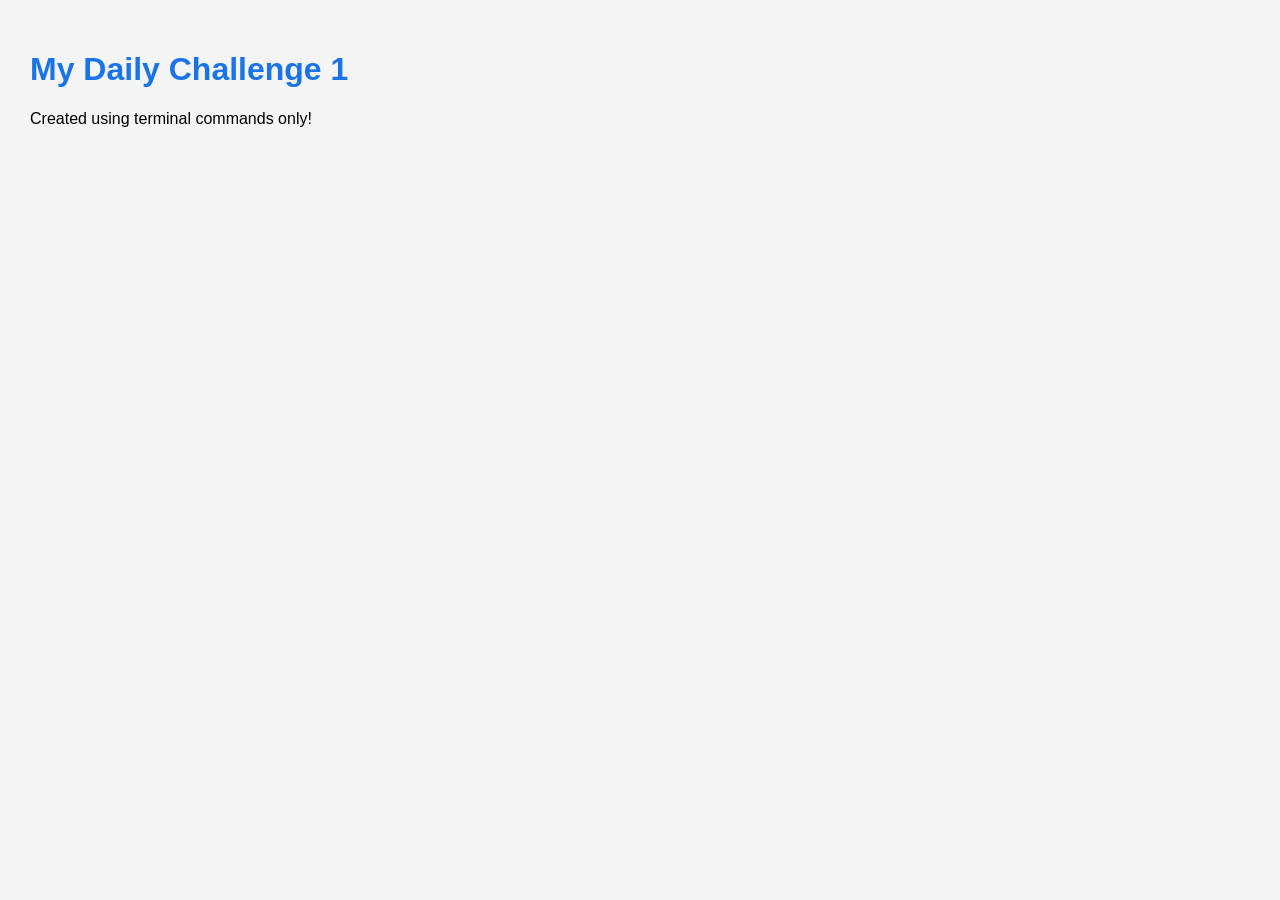
==== daily-challenge-1/src/index.html @ aa6e46f5 "Add daily challenge 1" ====
<!DOCTYPE html>
<html lang="en">
<head>
    <meta charset="UTF-8">
    <meta name="viewport" content="width=device-width, initial-scale=1.0">
    <title>Daily Challenge 1</title>
    <link rel="stylesheet" href="css/style.css">
</head>
<body>
    <h1>My Daily Challenge 1</h1>
    <p>Created using terminal commands only!</p>

    <script src="js/app.js"></script>
</body>
</html>
---- daily-challenge-1/src/css/style.css ----
body {
    font-family: Arial, sans-serif;
    margin: 0;
    padding: 30px;
    background-color: #f4f4f4;
}

h1 {
    color: #1a73e8;
}
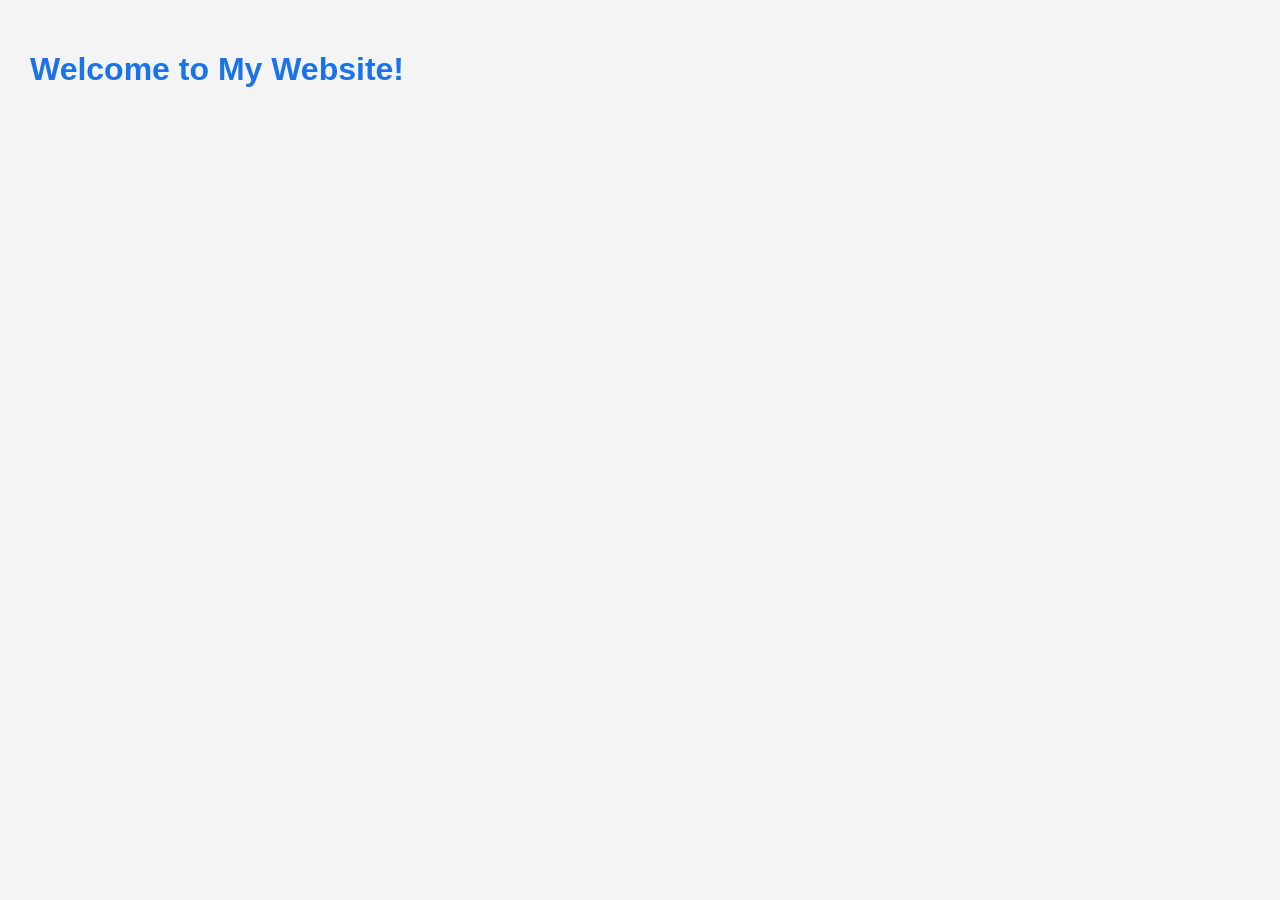
==== commit 7bbbfefb: "Update daily challenge 1 index.html" ====
--- a/daily-challenge-1/src/index.html
+++ b/daily-challenge-1/src/index.html
@@ -2,14 +2,22 @@
 <html lang="en">
 <head>
     <meta charset="UTF-8">
+
     <meta name="viewport" content="width=device-width, initial-scale=1.0">
-    <title>Daily Challenge 1</title>
+
+    <meta name="description" content="My web development project">
+
+    <title>My Web Project</title>
+
+    <!-- Link to CSS stylesheet -->
     <link rel="stylesheet" href="css/style.css">
 </head>
+
 <body>
-    <h1>My Daily Challenge 1</h1>
-    <p>Created using terminal commands only!</p>
 
-    <script src="js/app.js"></script>
+    <h1>Welcome to My Website!</h1>
+
+    <!-- JavaScript file -->
+    <script src="js/app.js" defer></script>
 </body>
 </html>
